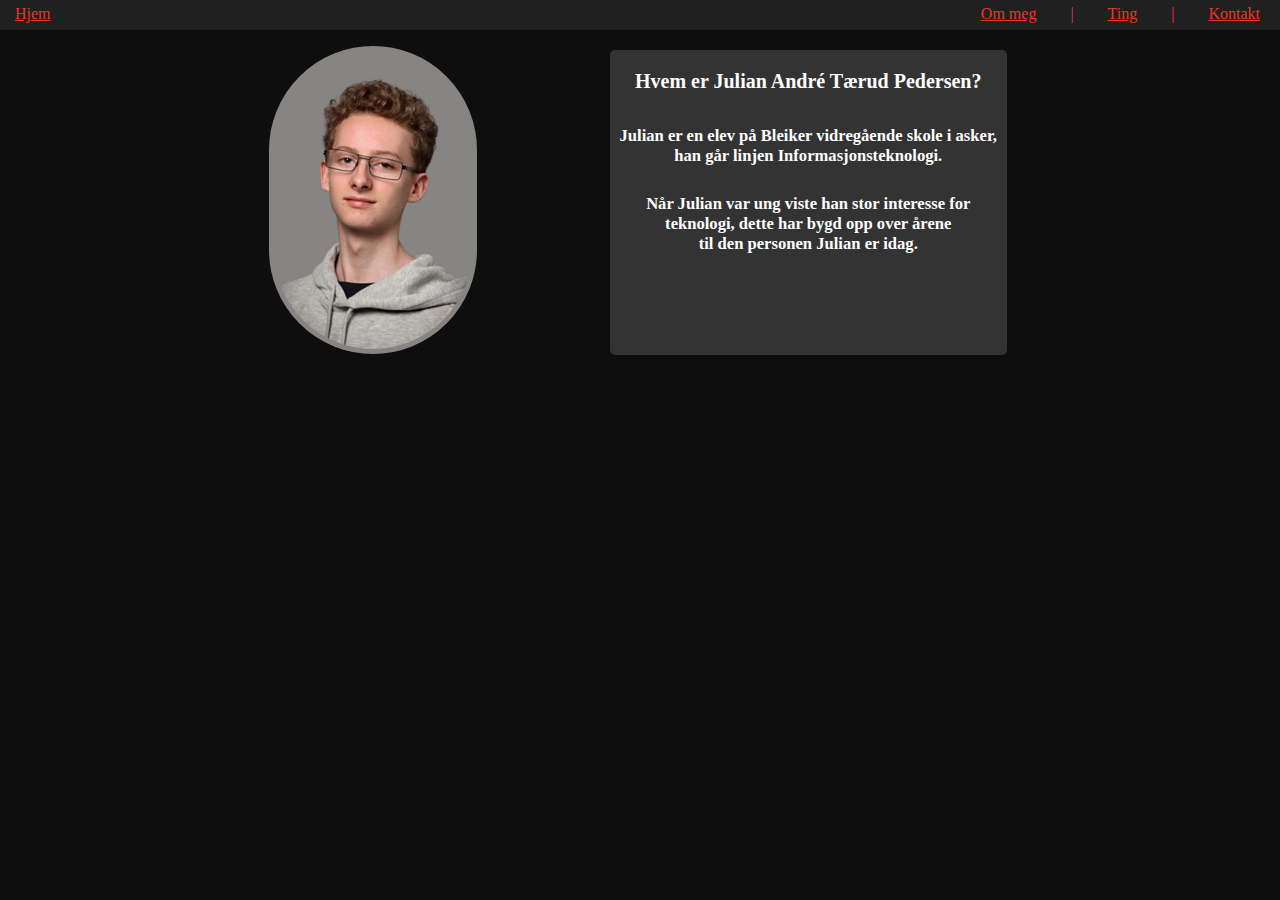
==== portefolje/index.html @ c2ed1d2d "Added content to the index page as well as the about page" ====
<!DOCTYPE html>
<html lang="en">
<head>
    <meta charset="UTF-8">
    <meta name="viewport" content="width=device-width, initial-scale=1.0">
    <title>Hjem</title>
    <link rel="stylesheet" href="./css/main.css">
</head>
<body>
    <ul id="navigation" class="flex-container">
        <div class="nav" id="nav1">
            <li id="hjem">
                <a href="index.html">Hjem</a> 
            </li>
        </div>
        <div class="nav"></div>
        <div class="nav" id="nav2">
            <li id="om">
               <a href="om.html">Om meg</a> 
            </li>
            <li class="spacer">|</li>
            <li id="showcase">
                <a href="showcase.html">Ting</a> 
            </li>
            <li class="spacer">|</li>
            <li id="kontakt">
                <a href="kontakt.html">Kontakt</a>
            </li>
        </div>
    </ul>
        <div id="content-index">
            <div></div>
            <div>
                <input type="checkbox" id="btnControl">
                <label id="btn" for="btnControl">
                    <img src="bilder/Julian-removebg-preview.png" alt="Bilde av Julian">
                </label>
            </div>
            <div id="main-index">
                <h4>Hvem er <a href=""></a> Julian André Tærud Pedersen?</h4>
                <br>
                <h5>Julian er en elev på Bleiker vidregående skole i asker, <br> han går linjen Informasjonsteknologi.</h6>
                <br>
                <h5>Når Julian var ung viste han stor interesse for <br> teknologi, dette har bygd opp over årene <br> til den personen Julian er idag.</h5>
            </div>
            <div></div>
        </div>
</body>
</html>
---- portefolje/css/main.css ----
html, body{
    margin: 0px;
    padding: 0px;
    border: 0px;
    background-color: #0e0e0e;
    color: #fefefe;
}

#navigation{
    list-style-type: none;
    margin: 0px;
    padding: 0px;
    background-color: #202020;
    height: 30px;
}

a{
    color: #f23128;
    text-decoration:underline;
}

.flex-container, .main{
    display: flex;
    justify-content: space-between;
}

.nav{
    padding: 5px;
}

#nav1 > li{
    padding-left: 10px;
}

#nav2 > li{
    padding-left: 15px;
    padding-right: 15px;
    display: inline;
}

.spacer{
    color: #f23128;
}

#info1 > li, #info2 > li{
    list-style-type: none;
}

#info1 {
    text-align: left;
}

#main-kontakt{
    background-color: #333333;
    width: 70%;
    height: auto;
    justify-content: center;
    text-align: center;
}

#main-index{
    background-color: #333333;
    height: auto;
    width: auto;
    justify-content: center;
    padding: 10px;
    border-radius: 5px;
    text-align: center;
}


#mail, #tlf{
    color: #000000;
}

#content-kontakt{
    display: flex;
    align-items: center;
    justify-content: center;
    margin: 0;
    font-size: 20px;
}
#content-index{
    display: flex;
    justify-content: space-evenly;
    margin: 0;
    font-size: 20px;
    margin-top: 20px;
}

#main {
    text-align: center;
}

#info2 > li{
    text-align: right;
}

#info2 > li > a{
    color: #f26828;
}

@media  screen and (max-width: 600px) {
    #main {
        width: 100%;
    }
}

h5 {
    margin: 0 0 5px 0;
}

h4 {
    margin: 10px 0 10px 0;
}

img {
    border-radius: 500px;
    outline: 5px solid #868583;
    outline-offset: -1px;
}

#btnControl {
    display: none;
}

#btnControl:checked + label > img {
    border-radius: 0;
}

#om-el1 {
    border-radius: 20px;
    margin: 50px 50px 50px 15px;
    background-color: #202020;
    padding: 25px;

}

#om-el2 {
    border-radius: 20px;
    margin: 100px 15px 50px 50px;
    background-color: #202020;
    padding: 25px;
}

#content-om {
    display: flex;
}
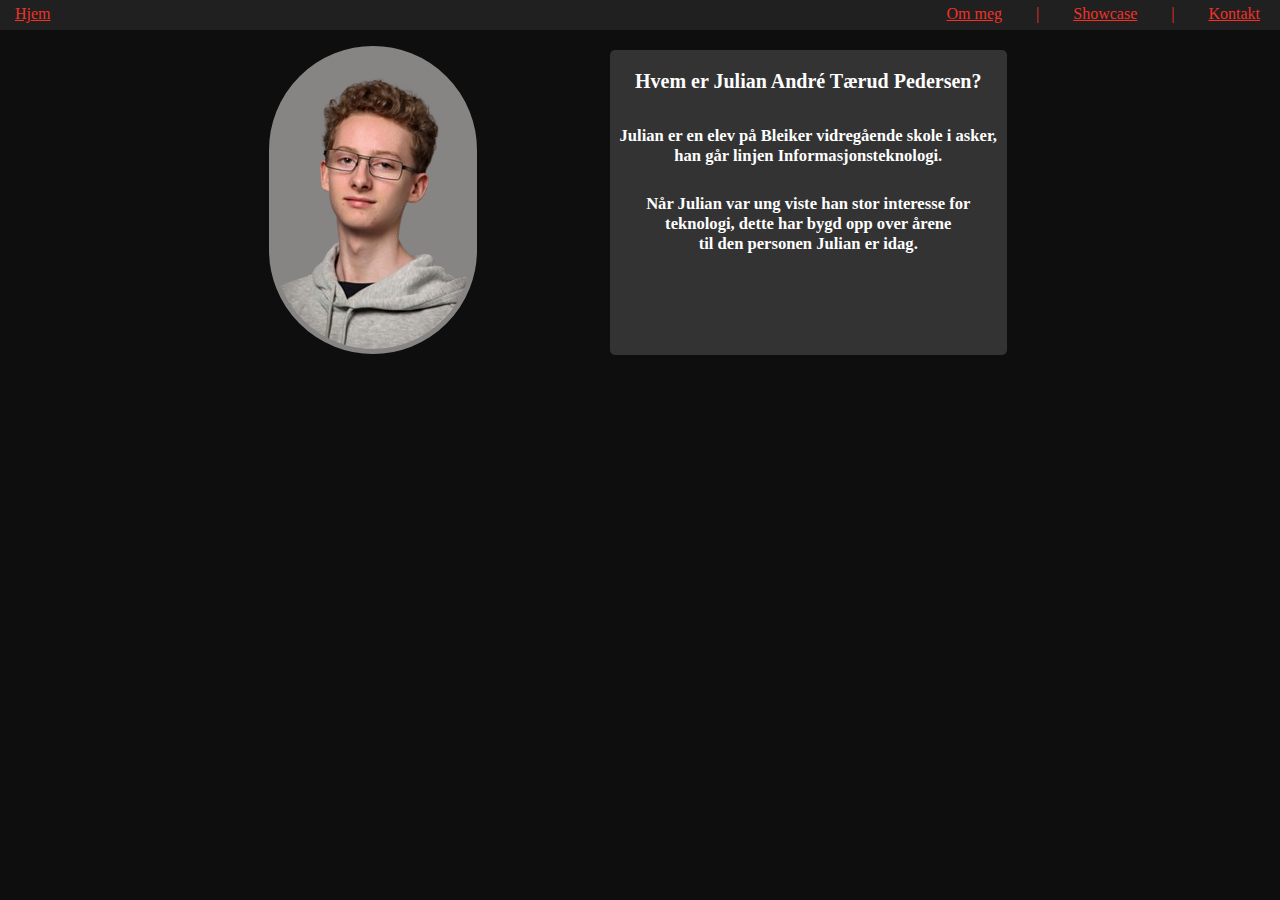
==== commit f26f5ffe: "added stuff on the showcase page" ====
--- a/portefolje/index.html
+++ b/portefolje/index.html
@@ -20,7 +20,7 @@
             </li>
             <li class="spacer">|</li>
             <li id="showcase">
-                <a href="showcase.html">Ting</a> 
+                <a href="showcase.html">Showcase</a> 
             </li>
             <li class="spacer">|</li>
             <li id="kontakt">
--- a/portefolje/css/main.css
+++ b/portefolje/css/main.css
@@ -67,7 +67,6 @@
     border-radius: 5px;
     text-align: center;
 }
-
 
 #mail, #tlf{
     color: #000000;
@@ -145,4 +144,34 @@
 
 #content-om {
     display: flex;
+}
+
+#scratch {
+    border-radius: 20px;
+    margin: 100px 50px 50px 15px;
+    background-color: #202020;
+    padding: 25px;
+}
+
+#python {
+    border-radius: 20px;
+    margin: 100px 50px 50px 15px;
+    background-color: #202020;
+    padding: 25px;
+}
+
+#arduino {
+    border-radius: 20px;
+    margin: 100px 50px 50px 15px;
+    background-color: #202020;
+    padding: 25px;
+}
+
+#content-showcase {
+    display: flex;
+    justify-content: space-around;
+}
+
+.sc-el {
+    max-width: 33%;
 }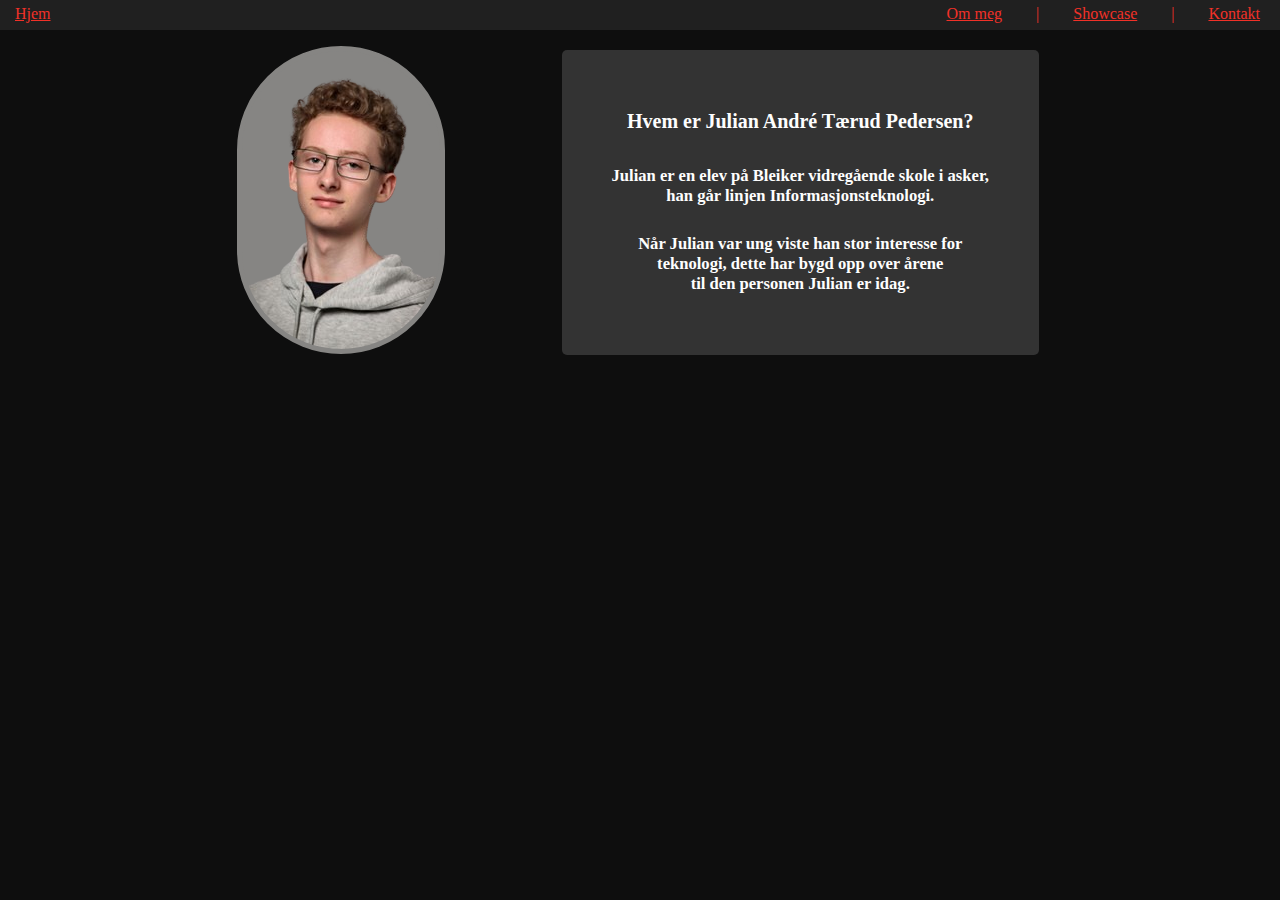
==== commit 18a9675c: "added more things to the showcase page and fixed some of the code" ====
--- a/portefolje/index.html
+++ b/portefolje/index.html
@@ -28,22 +28,22 @@
             </li>
         </div>
     </ul>
-        <div id="content-index">
-            <div></div>
-            <div>
-                <input type="checkbox" id="btnControl">
-                <label id="btn" for="btnControl">
-                    <img src="bilder/Julian-removebg-preview.png" alt="Bilde av Julian">
-                </label>
-            </div>
-            <div id="main-index">
-                <h4>Hvem er <a href=""></a> Julian André Tærud Pedersen?</h4>
-                <br>
-                <h5>Julian er en elev på Bleiker vidregående skole i asker, <br> han går linjen Informasjonsteknologi.</h6>
-                <br>
-                <h5>Når Julian var ung viste han stor interesse for <br> teknologi, dette har bygd opp over årene <br> til den personen Julian er idag.</h5>
-            </div>
-            <div></div>
+    <div id="content-index">
+        <div></div>
+        <div>
+            <input type="checkbox" id="btnControl">
+            <label id="btn" for="btnControl">
+                <img id="profile" src="bilder/Julian-removebg-preview.png" alt="Bilde av Julian">
+            </label>
         </div>
+        <div id="main-index">
+            <h4>Hvem er <a href=""></a> Julian André Tærud Pedersen?</h4>
+            <br>
+            <h5>Julian er en elev på Bleiker vidregående skole i asker, <br> han går linjen Informasjonsteknologi.</h6>
+            <br>
+            <h5>Når Julian var ung viste han stor interesse for <br> teknologi, dette har bygd opp over årene <br> til den personen Julian er idag.</h5>
+        </div>
+        <div></div>
+    </div>
 </body>
 </html>--- a/portefolje/css/main.css
+++ b/portefolje/css/main.css
@@ -1,4 +1,4 @@
-html, body{
+html, body {
     margin: 0px;
     padding: 0px;
     border: 0px;
@@ -6,7 +6,7 @@
     color: #fefefe;
 }
 
-#navigation{
+#navigation {
     list-style-type: none;
     margin: 0px;
     padding: 0px;
@@ -14,35 +14,40 @@
     height: 30px;
 }
 
-a{
+a {
     color: #f23128;
     text-decoration:underline;
 }
 
-.flex-container, .main{
+.flex-container, .main {
     display: flex;
     justify-content: space-between;
 }
 
-.nav{
+.main {
+    min-height: 600px;
+    align-items: center;
+}
+
+.nav {
     padding: 5px;
 }
 
-#nav1 > li{
+#nav1 > li {
     padding-left: 10px;
 }
 
-#nav2 > li{
+#nav2 > li {
     padding-left: 15px;
     padding-right: 15px;
     display: inline;
 }
 
-.spacer{
+.spacer {
     color: #f23128;
 }
 
-#info1 > li, #info2 > li{
+#info1 > li, #info2 > li {
     list-style-type: none;
 }
 
@@ -50,36 +55,36 @@
     text-align: left;
 }
 
-#main-kontakt{
+#main-kontakt {
+    display: flex;
+    flex-direction: column;
     background-color: #333333;
-    width: 70%;
-    height: auto;
+    width: 50%;
     justify-content: center;
     text-align: center;
+    align-self: center;
+    border-radius: 15px;
+    padding: 0 0 50px 0;
 }
 
-#main-index{
+#main-index {
     background-color: #333333;
     height: auto;
     width: auto;
     justify-content: center;
-    padding: 10px;
+    padding: 50px;
     border-radius: 5px;
     text-align: center;
 }
 
-#mail, #tlf{
-    color: #000000;
-}
-
-#content-kontakt{
+#content-kontakt {
     display: flex;
     align-items: center;
     justify-content: center;
     margin: 0;
     font-size: 20px;
 }
-#content-index{
+#content-index {
     display: flex;
     justify-content: space-evenly;
     margin: 0;
@@ -113,7 +118,7 @@
     margin: 10px 0 10px 0;
 }
 
-img {
+#profile {
     border-radius: 500px;
     outline: 5px solid #868583;
     outline-offset: -1px;
@@ -129,7 +134,7 @@
 
 #om-el1 {
     border-radius: 20px;
-    margin: 50px 50px 50px 15px;
+    margin: 50px 50px 0 15px;
     background-color: #202020;
     padding: 25px;
 
@@ -137,7 +142,7 @@
 
 #om-el2 {
     border-radius: 20px;
-    margin: 100px 15px 50px 50px;
+    margin: 100px 15px 0 50px;
     background-color: #202020;
     padding: 25px;
 }
@@ -146,32 +151,37 @@
     display: flex;
 }
 
-#scratch {
+#content-showcase {
+    display: flex;
+    flex-direction: column;
+    justify-content: space-around;
+}
+
+.sc-img > img {
+    border-radius: 2%;
+    border: #0e0e0e;
+    margin: 15px;
+    max-width: 70%;
+    max-height: 70%;
+}
+
+.sc-img {
+    display: flex;
+    flex-direction: row;    
+}
+
+.sc-el {
     border-radius: 20px;
-    margin: 100px 50px 50px 15px;
+    margin: 50px 50px 0px 50px;
     background-color: #202020;
     padding: 25px;
 }
 
-#python {
-    border-radius: 20px;
-    margin: 100px 50px 50px 15px;
-    background-color: #202020;
-    padding: 25px;
-}
-
-#arduino {
-    border-radius: 20px;
-    margin: 100px 50px 50px 15px;
-    background-color: #202020;
-    padding: 25px;
-}
-
-#content-showcase {
-    display: flex;
+.python, .sc-img {
+    margin-top: 15px;
     justify-content: space-around;
 }
 
-.sc-el {
-    max-width: 33%;
-}+.sc-img > div > h6 {
+    margin: 0;
+}
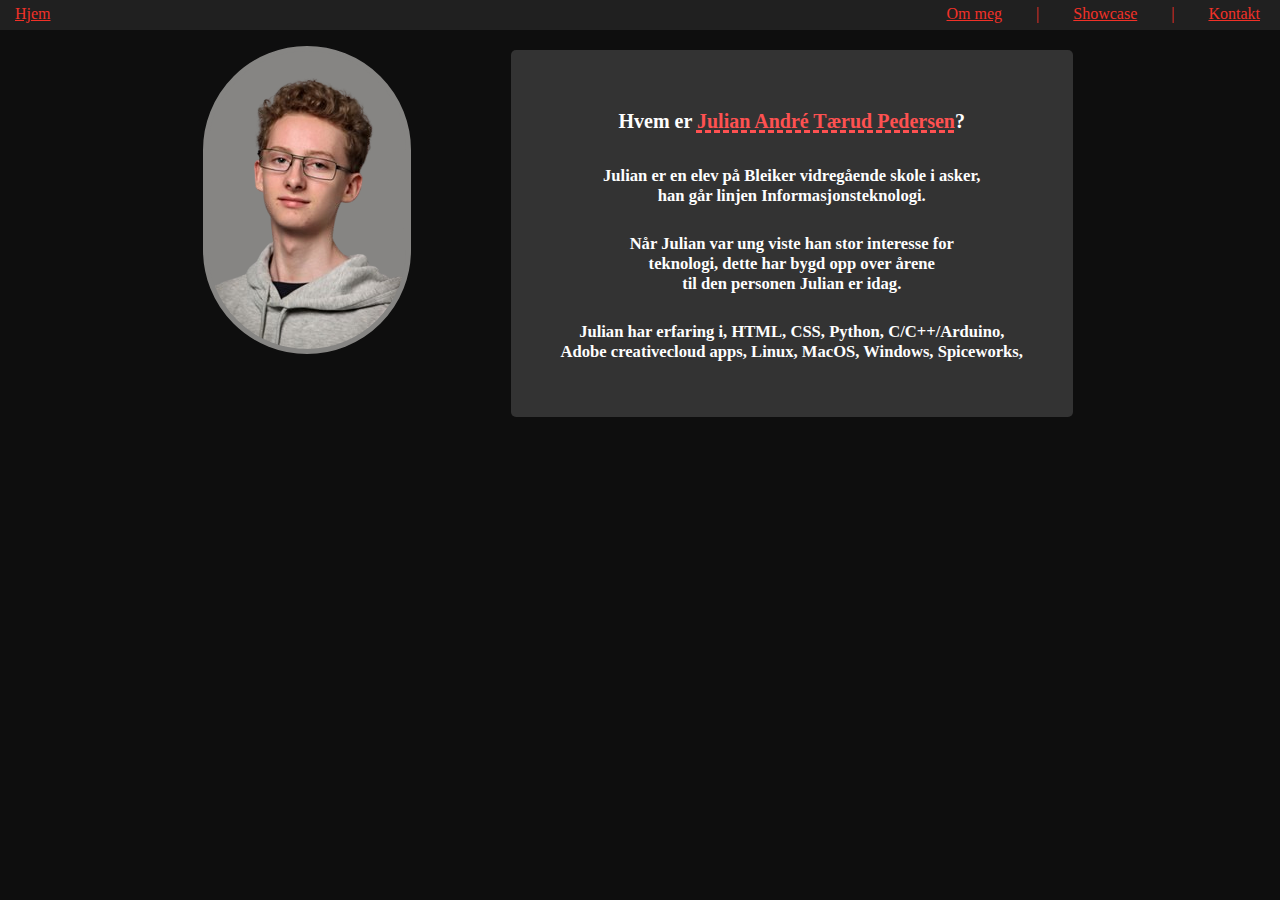
==== commit 8035599e: "changed main page" ====
--- a/portefolje/index.html
+++ b/portefolje/index.html
@@ -37,11 +37,13 @@
             </label>
         </div>
         <div id="main-index">
-            <h4>Hvem er <a href=""></a> Julian André Tærud Pedersen?</h4>
+            <h4>Hvem er <a href="" id="juliana">Julian André Tærud Pedersen</a>?</h4>
             <br>
             <h5>Julian er en elev på Bleiker vidregående skole i asker, <br> han går linjen Informasjonsteknologi.</h6>
             <br>
             <h5>Når Julian var ung viste han stor interesse for <br> teknologi, dette har bygd opp over årene <br> til den personen Julian er idag.</h5>
+            <br>
+            <h5>Julian har erfaring i, HTML, CSS, Python, C/C++/Arduino,<br>Adobe creativecloud apps, Linux, MacOS, Windows, Spiceworks,<br></h5>
         </div>
         <div></div>
     </div>
--- a/portefolje/css/main.css
+++ b/portefolje/css/main.css
@@ -75,6 +75,12 @@
     padding: 50px;
     border-radius: 5px;
     text-align: center;
+}
+
+#juliana {
+    color: #fe5151;
+    text-decoration-style: dashed;
+    text-decoration-thickness: 2.5px;
 }
 
 #content-kontakt {
@@ -185,3 +191,7 @@
 .sc-img > div > h6 {
     margin: 0;
 }
+
+.scratch > .sc-img > div > img {
+    max-width: 100%;
+}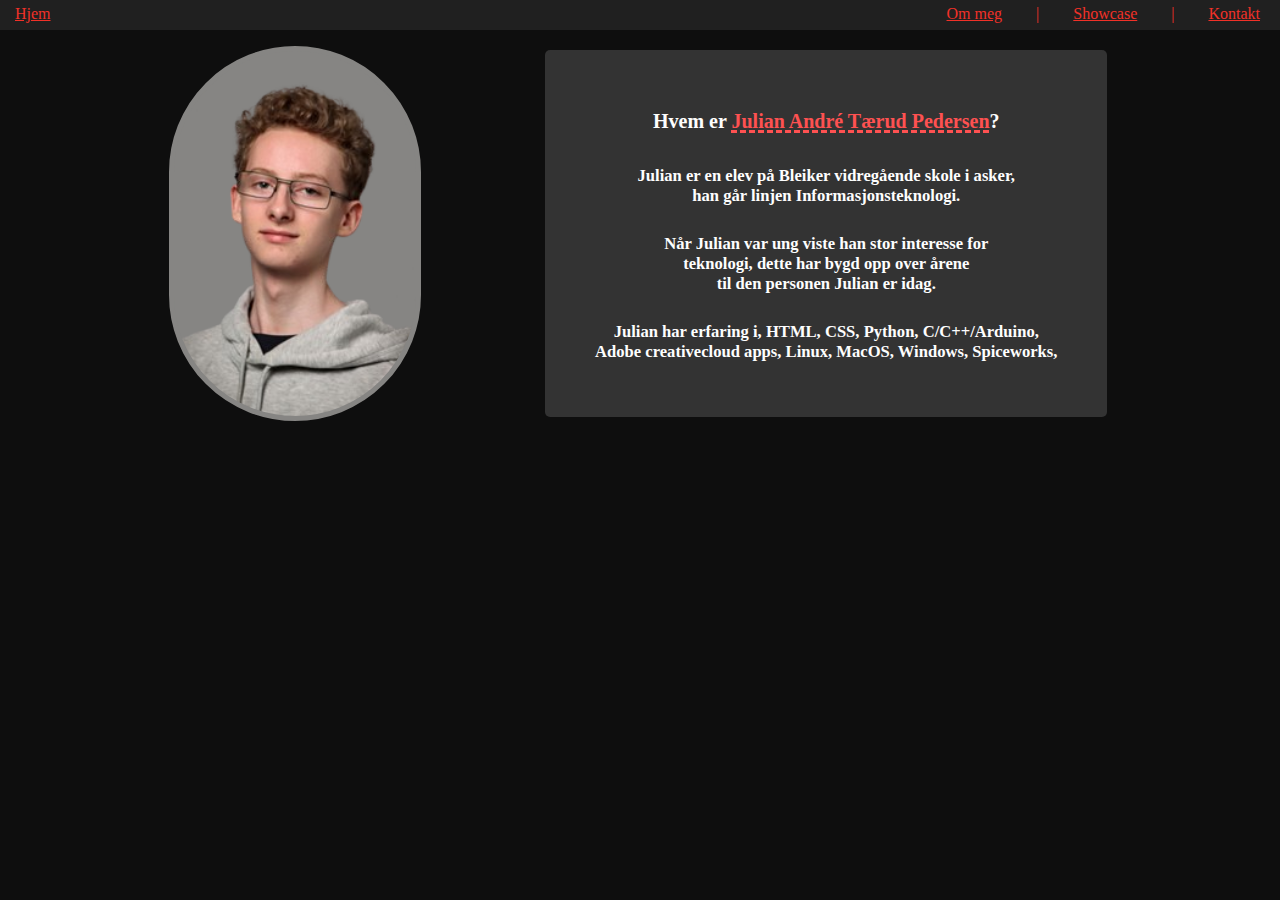
==== commit ed6e0739: "change to the structure of index" ====
--- a/portefolje/index.html
+++ b/portefolje/index.html
@@ -29,12 +29,8 @@
         </div>
     </ul>
     <div id="content-index">
-        <div></div>
-        <div>
-            <input type="checkbox" id="btnControl">
-            <label id="btn" for="btnControl">
-                <img id="profile" src="bilder/Julian-removebg-preview.png" alt="Bilde av Julian">
-            </label>
+        <div id="img">
+            <img id="profile" src="bilder/Julian-removebg-preview.png" alt="Bilde av Julian">
         </div>
         <div id="main-index">
             <h4>Hvem er <a href="" id="juliana">Julian André Tærud Pedersen</a>?</h4>
@@ -45,7 +41,6 @@
             <br>
             <h5>Julian har erfaring i, HTML, CSS, Python, C/C++/Arduino,<br>Adobe creativecloud apps, Linux, MacOS, Windows, Spiceworks,<br></h5>
         </div>
-        <div></div>
     </div>
 </body>
 </html>--- a/portefolje/css/main.css
+++ b/portefolje/css/main.css
@@ -110,10 +110,23 @@
     color: #f26828;
 }
 
-@media  screen and (max-width: 600px) {
+@media  screen and (max-width: 660px) {
     #main {
         width: 100%;
     }
+
+    #main-kontakt {
+        width: 100%;
+    }
+
+    #content-index {
+        flex-direction: column;
+    }
+
+    #img {
+        justify-content: center;
+    }
+    
 }
 
 h5 {
@@ -128,14 +141,6 @@
     border-radius: 500px;
     outline: 5px solid #868583;
     outline-offset: -1px;
-}
-
-#btnControl {
-    display: none;
-}
-
-#btnControl:checked + label > img {
-    border-radius: 0;
 }
 
 #om-el1 {
@@ -188,10 +193,19 @@
     justify-content: space-around;
 }
 
+.python, .sc-img > div > img {
+    max-width: 100%;
+}
+
 .sc-img > div > h6 {
     margin: 0;
 }
 
 .scratch > .sc-img > div > img {
     max-width: 100%;
+}
+
+#img {
+    display: flex;
+    max-width: 100%;
 }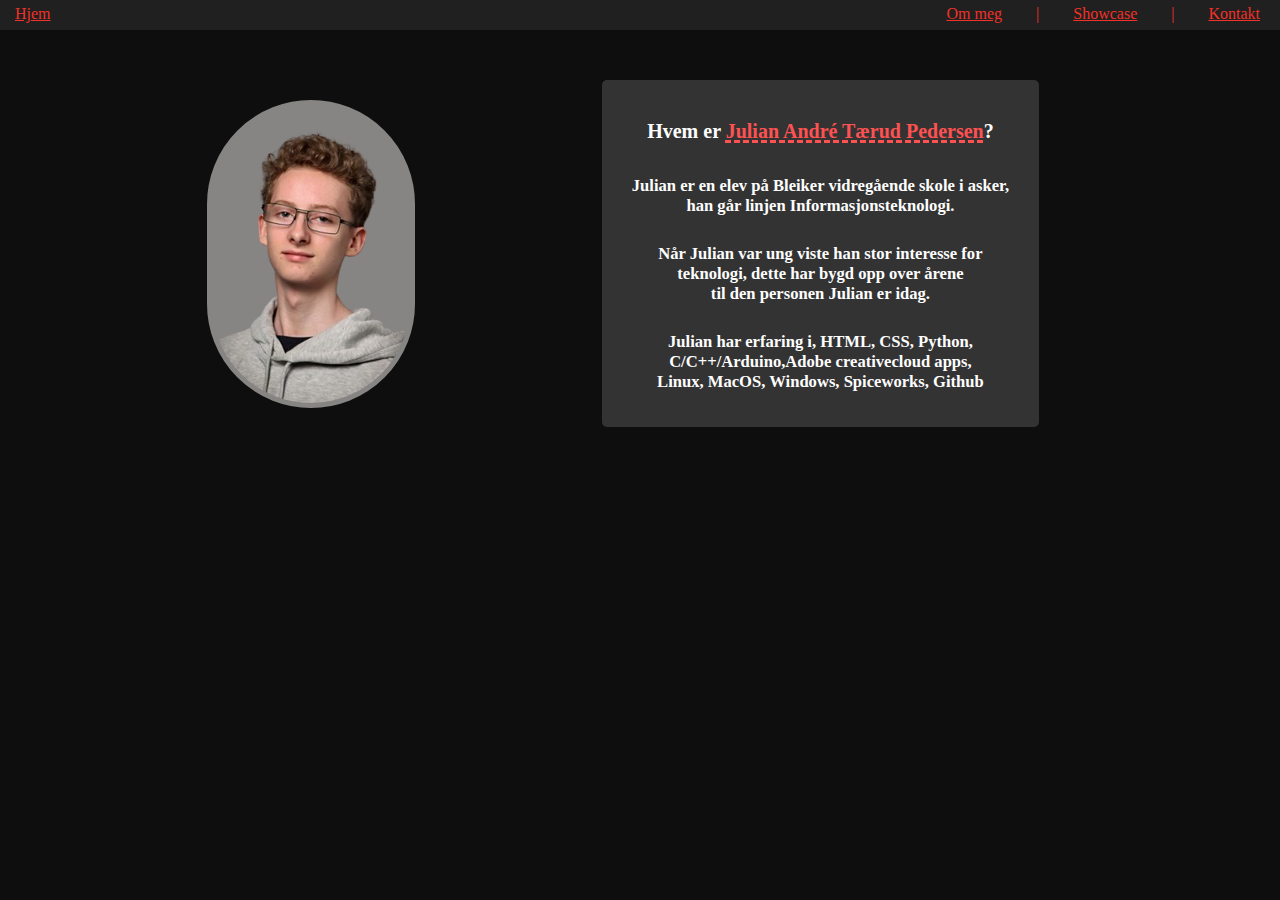
==== commit fe89e52c: "made all pages work on a phone" ====
--- a/portefolje/index.html
+++ b/portefolje/index.html
@@ -29,9 +29,7 @@
         </div>
     </ul>
     <div id="content-index">
-        <div id="img">
-            <img id="profile" src="bilder/Julian-removebg-preview.png" alt="Bilde av Julian">
-        </div>
+        <img id="profile" src="bilder/Julian-removebg-preview.png" alt="Bilde av Julian">
         <div id="main-index">
             <h4>Hvem er <a href="" id="juliana">Julian André Tærud Pedersen</a>?</h4>
             <br>
@@ -39,7 +37,7 @@
             <br>
             <h5>Når Julian var ung viste han stor interesse for <br> teknologi, dette har bygd opp over årene <br> til den personen Julian er idag.</h5>
             <br>
-            <h5>Julian har erfaring i, HTML, CSS, Python, C/C++/Arduino,<br>Adobe creativecloud apps, Linux, MacOS, Windows, Spiceworks,<br></h5>
+            <h5>Julian har erfaring i, HTML, CSS, Python,<br>C/C++/Arduino,Adobe creativecloud apps,<br>Linux, MacOS, Windows, Spiceworks, Github<br></h5>
         </div>
     </div>
 </body>
--- a/portefolje/css/main.css
+++ b/portefolje/css/main.css
@@ -65,16 +65,20 @@
     align-self: center;
     border-radius: 15px;
     padding: 0 0 50px 0;
+    min-width: 626px;
 }
 
 #main-index {
     background-color: #333333;
-    height: auto;
-    width: auto;
+    height: min-content;
+    width: max-content;
     justify-content: center;
-    padding: 50px;
+    padding: 30px;
+    margin: 30px;
     border-radius: 5px;
     text-align: center;
+    display: flex;
+    flex-direction: column;
 }
 
 #juliana {
@@ -93,7 +97,9 @@
 #content-index {
     display: flex;
     justify-content: space-evenly;
-    margin: 0;
+    margin: 50px;
+    align-items: center;
+    padding: 0px;
     font-size: 20px;
     margin-top: 20px;
 }
@@ -117,14 +123,26 @@
 
     #main-kontakt {
         width: 100%;
+        min-width: fit-content;
     }
 
     #content-index {
         flex-direction: column;
     }
 
-    #img {
+    #profile {
+        justify-self: center;
+    }
+
+    #content-om {
+        flex-direction: column;
+    }
+
+    .sc-img {
+        flex-direction: column;
         justify-content: center;
+        align-items: center;
+        align-self: center;
     }
     
 }
@@ -141,6 +159,9 @@
     border-radius: 500px;
     outline: 5px solid #868583;
     outline-offset: -1px;
+    width: auto;
+    display: inline-block;
+    height: 100%;
 }
 
 #om-el1 {
@@ -178,7 +199,7 @@
 
 .sc-img {
     display: flex;
-    flex-direction: row;    
+    justify-content: space-evenly;  
 }
 
 .sc-el {
@@ -203,9 +224,4 @@
 
 .scratch > .sc-img > div > img {
     max-width: 100%;
-}
-
-#img {
-    display: flex;
-    max-width: 100%;
 }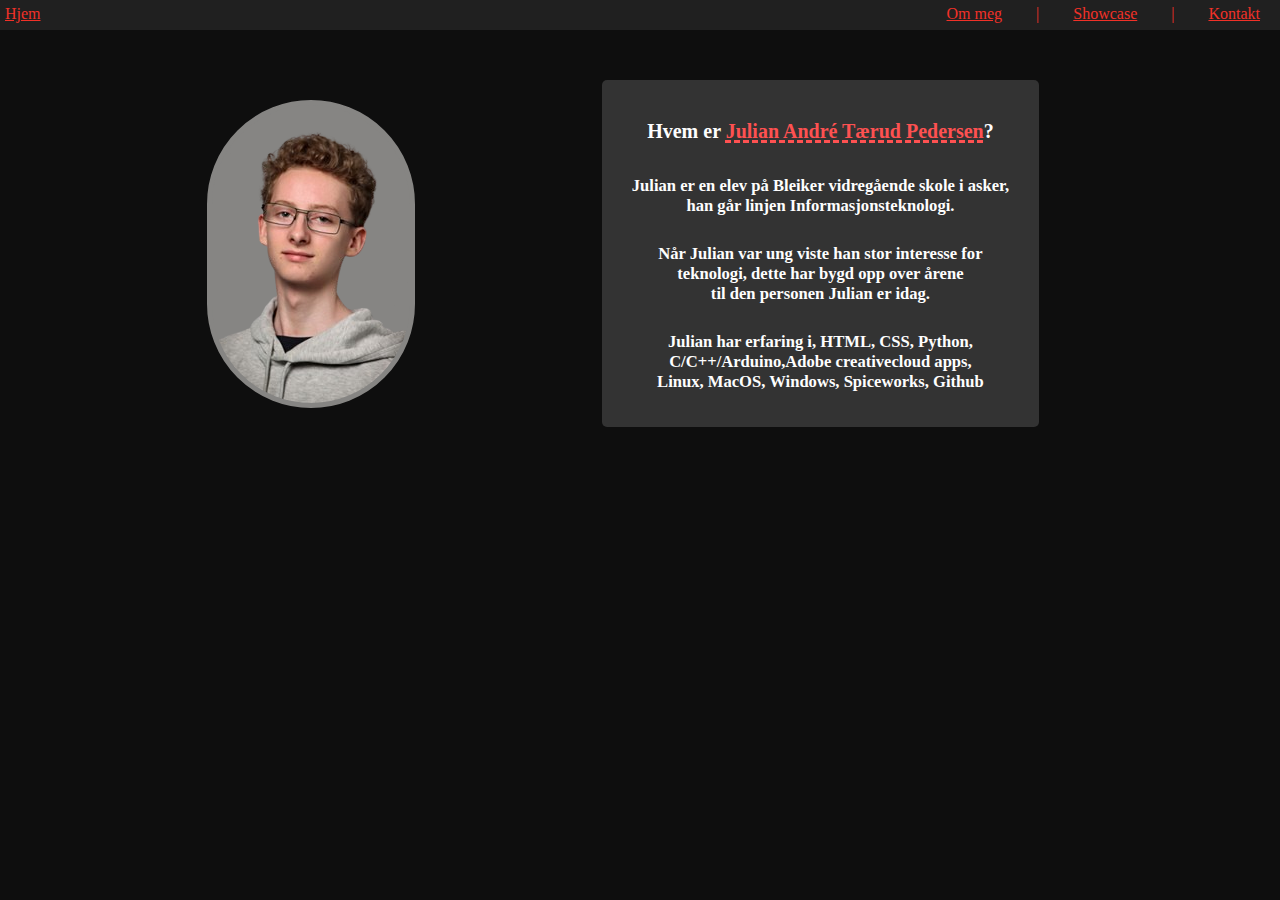
==== commit f0da7ebb: "made even more phone friendly" ====
--- a/portefolje/index.html
+++ b/portefolje/index.html
@@ -13,7 +13,6 @@
                 <a href="index.html">Hjem</a> 
             </li>
         </div>
-        <div class="nav"></div>
         <div class="nav" id="nav2">
             <li id="om">
                <a href="om.html">Om meg</a> 
@@ -31,7 +30,7 @@
     <div id="content-index">
         <img id="profile" src="bilder/Julian-removebg-preview.png" alt="Bilde av Julian">
         <div id="main-index">
-            <h4>Hvem er <a href="" id="juliana">Julian André Tærud Pedersen</a>?</h4>
+            <h4>Hvem er <a href="https://www.linkedin.com/in/julian-andré-tærud-pedersen-5b270a325" id="juliana">Julian André Tærud Pedersen</a>?</h4>
             <br>
             <h5>Julian er en elev på Bleiker vidregående skole i asker, <br> han går linjen Informasjonsteknologi.</h6>
             <br>
--- a/portefolje/css/main.css
+++ b/portefolje/css/main.css
@@ -1,7 +1,6 @@
 html, body {
     margin: 0px;
     padding: 0px;
-    border: 0px;
     background-color: #0e0e0e;
     color: #fefefe;
 }
@@ -19,13 +18,17 @@
     text-decoration:underline;
 }
 
+a:hover {
+    cursor: cell;
+}
+
 .flex-container, .main {
     display: flex;
     justify-content: space-between;
 }
 
 .main {
-    min-height: 600px;
+    height: 600px;
     align-items: center;
 }
 
@@ -33,13 +36,8 @@
     padding: 5px;
 }
 
-#nav1 > li {
-    padding-left: 10px;
-}
-
 #nav2 > li {
-    padding-left: 15px;
-    padding-right: 15px;
+    padding: 0 15px 0 15px;
     display: inline;
 }
 
@@ -116,36 +114,29 @@
     color: #f26828;
 }
 
-@media  screen and (max-width: 660px) {
-    #main {
-        width: 100%;
-    }
-
-    #main-kontakt {
-        width: 100%;
-        min-width: fit-content;
-    }
-
-    #content-index {
-        flex-direction: column;
-    }
-
-    #profile {
-        justify-self: center;
-    }
-
-    #content-om {
-        flex-direction: column;
-    }
-
-    .sc-img {
-        flex-direction: column;
-        justify-content: center;
-        align-items: center;
-        align-self: center;
-    }
-    
-}
+#om-el1 {
+    display: flex;
+    border-radius: 20px;
+    margin: 50px 50px 0 15px;
+    background-color: #333333;
+    padding: 25px;
+    height: 200px;
+    align-items: center;
+    justify-content: center;
+
+}
+
+#om-el2 {
+    display: flex;
+    border-radius: 20px;
+    margin: 50px 50px 0px 15px;
+    background-color: #333333;
+    padding: 25px;
+    height: 200px;
+    align-items: center;
+    justify-content: center;
+}
+
 
 h5 {
     margin: 0 0 5px 0;
@@ -164,23 +155,11 @@
     height: 100%;
 }
 
-#om-el1 {
-    border-radius: 20px;
-    margin: 50px 50px 0 15px;
-    background-color: #202020;
-    padding: 25px;
-
-}
-
-#om-el2 {
-    border-radius: 20px;
-    margin: 100px 15px 0 50px;
-    background-color: #202020;
-    padding: 25px;
-}
-
 #content-om {
     display: flex;
+    justify-content: space-around;
+    align-items: center;
+    height: 90vh;
 }
 
 #content-showcase {
@@ -199,13 +178,13 @@
 
 .sc-img {
     display: flex;
-    justify-content: space-evenly;  
+    justify-content: space-evenly;
 }
 
 .sc-el {
     border-radius: 20px;
     margin: 50px 50px 0px 50px;
-    background-color: #202020;
+    background-color: #333333;
     padding: 25px;
 }
 
@@ -219,9 +198,108 @@
 }
 
 .sc-img > div > h6 {
-    margin: 0;
+    margin: 0 0 5px 0;
 }
 
 .scratch > .sc-img > div > img {
     max-width: 100%;
+}
+
+h2 {
+    font-weight: normal;
+}
+
+.arduino {
+    margin-bottom: 20px;
+}
+
+@media screen and (max-width: 768px) {
+    #navigation {
+        font-size: smaller;
+    }
+
+}
+
+@media screen and (max-width: 660px) {
+    #navigation{
+        width: 100vw;
+        font-size: 10pt;
+    }
+
+
+    #main {
+        width: 100%;
+    }
+
+    #main-kontakt {
+        width: 100%;
+        min-width: fit-content;
+        border-radius: 0%;
+        height: auto;
+    }
+
+    #content-index {
+        flex-direction: column;
+    }
+
+    #profile {
+        justify-self: center;
+    }
+
+    #content-om {
+        flex-direction: column;
+        height: 100vh;
+        width: 100vw;
+        justify-content: center;
+        align-items: center;
+
+    }
+
+    .sc-img {
+        flex-direction: column;
+        justify-content: center;
+        align-items: center;
+        align-self: center;
+    }
+    
+    #om-el1 {
+        width: auto;
+        height: auto;
+        margin: 0;
+        border-radius: 0;
+        padding: 25px 25px 0 25px;
+    }
+
+    #om-el2 {
+        width: auto;
+        height: auto;
+        margin: 0;
+        border-radius: 0;
+        padding: 0 25px 25px 25px;
+    }
+
+    #nav2 > li {
+        padding: 0 5px 0 5px;
+    }
+
+    #main-index {
+        width: 100vw;
+        height: auto;
+        border-radius: 0;
+        margin: 0;
+    }
+
+    .sc-el{
+        margin: 0;
+        border-radius: 0;
+    }
+
+    .main {
+        height: 92.5vh;
+    }
+
+    #info2, #info1 {
+        padding: 0;
+    }
+    
 }